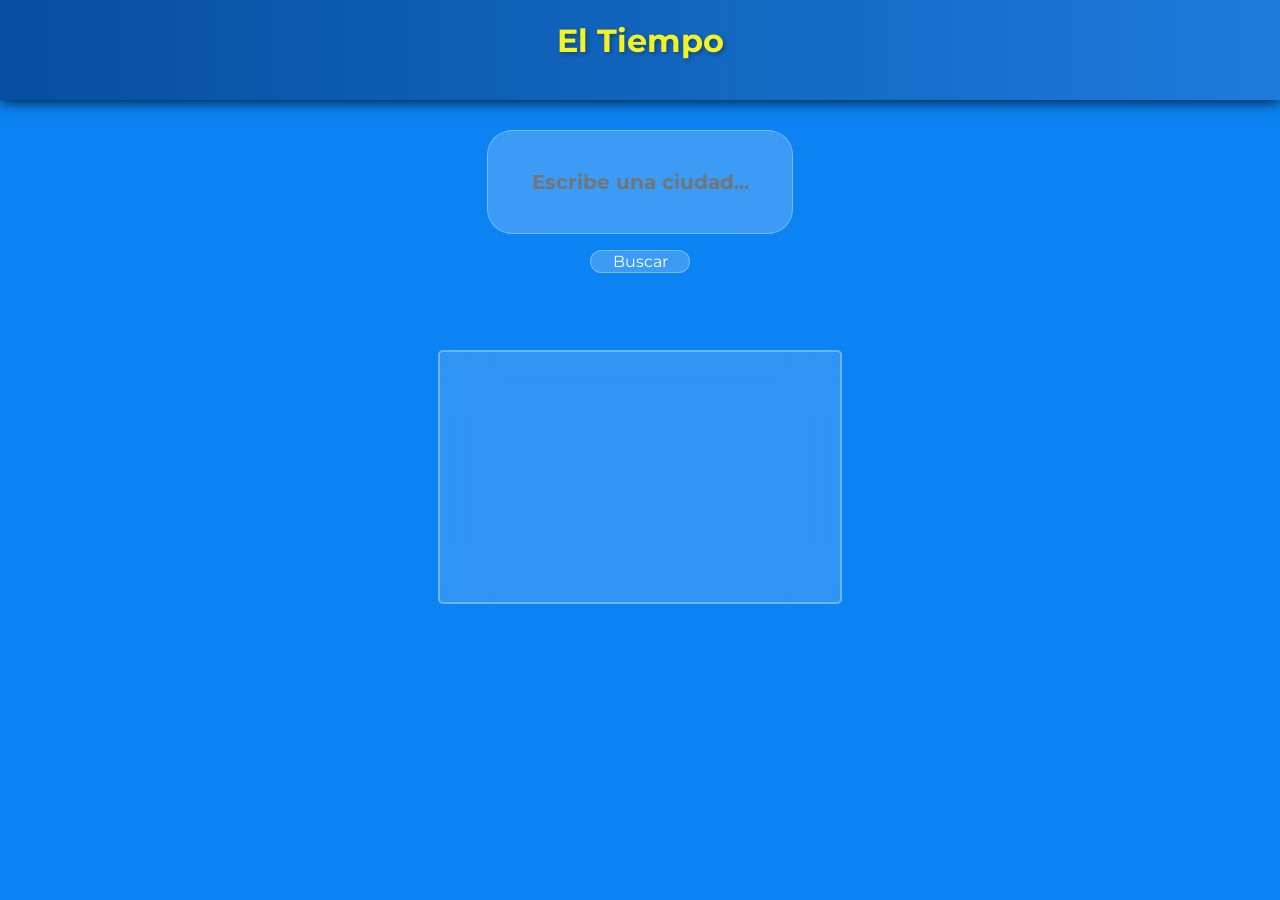
==== Index.html @ 018e481b "Rename App Clima/Index.html to Index.html" ====
<!DOCTYPE html>
<html lang="es">
<head>
    <title>El Tiempo</title>
    <meta charset="UTF-8">
    <meta name="viewport" content="width=device-width, initial-scale=1.0">
    <link rel="stylesheet" type="text/css" href="El_tiempo.css">
    <link href="https://fonts.googleapis.com/css2?family=Montserrat:wght@300;500;700&display=swap" rel="stylesheet">
</head>
<body>
    <div id="sup">
        <h1>El Tiempo</h1>
    </div>

    <div id="cuerpo">
        <input id="buscador" type="text" placeholder="Escribe una ciudad...">
        
        <input id="buscar" type="button" value="Buscar" onclick="buscarCiudad();">

        <div id="respuesta">
        </div>
    </div>

    <script src="El_tiempo.js"></script>
</body>
</html>
---- El_tiempo.css ----
/* ==========================================================================
   PROYECTO: El Tiempo
   AUTOR:    jjossuee008
   VERSION:  1.0
   ========================================================================== */

/* 1. Define la estetica de la base */
body{
    margin: 0;
}

/* 2. Define el estilo del texto de toda la pagina */
*{
    font-family: 'Montserrat', sans-serif;
}

/* 3. Define la estetica de la parte superior */
#sup{
    position: absolute;
    background: linear-gradient(to right, #064ea1, #1d7bda);

    width: 100%;
    height: 100px;
    z-index: 1000;
    box-shadow: 0 0 15px 0 ;

}
 /* 3.1 Define la estetica del titulo localizado en la parte superior */
#sup h1{
    position: relative;

    text-align: center;
    color: rgb(243, 243, 35);
    text-shadow: 2px 2px 4px rgba(0,0,0,0.3);
}

/* 4. Define la estetica de la parte central, donde aparecera la busqueda y resultado */
#cuerpo{
    display: flex;
    position: absolute;
    width: 100%;
    top: 100px;
    bottom: 0;
    background-color: rgb(11, 131, 243);
    align-items: center;
	justify-content: center;
}

/* 4.1 Define la estetica del cuadro de texto donde se indicara la localidad a buscar */
#buscador{
    position: absolute;
    text-align: center;
    

    background: rgba(255, 255, 255, 0.2); 
    
    
    backdrop-filter: blur(25px);
    -webkit-backdrop-filter: blur(10px); 
    
    
    border: 1px solid rgba(255, 255, 255, 0.3);
    border-radius: 25px;
    
    
    color: white;
    font-size: 20px;
    font-weight: bold;
    outline: none; 

    top: 30px;
    width: 300px;
    height: 100px;
}

/* 4.2 Define la estetica del boton que indicara al programa que empiece a buscar */
#buscar{
    position: absolute;
    text-align: center;
    

    background: rgba(255, 255, 255, 0.2); 
    
    backdrop-filter: blur(25px);
    -webkit-backdrop-filter: blur(10px); 
    
    
    border: 1px solid rgba(255, 255, 255, 0.3);
    border-radius: 25px;
    
    
    color: white;
    font-size: 16px;
    outline: none; 

    top: 150px;
    width: 100px;
}

/* 4.2.1 Define la estetica del boton cuando el cursos este sobre el */
#buscar:hover{
    background: rgba(127, 150, 152, 0.783); 
}

/* 4.3 Define la estetica del cuadro de resultado */
#respuesta{
    position: absolute;
    top: 250px;
    width: 400px;
    height: 250px;
    border: 2px solid rgba(255, 255, 255, 0.3);
    border-radius: 5px;
    box-shadow: 20px rgb(246, 255, 0);
    background: rgba(255, 255, 255, 0.15); 
    backdrop-filter: blur(25px);
}

/* 4.3.1 Define la estetica de los elementos que esten en el cudaro de resultado */
#respuesta *{
    color: white;
    text-align: center;
}

/* 4.3.2 Define la estetica de las imagenes que esten en el cuadro de busqueda */
#respuesta img{
    position: absolute;
    width: 100px;
    right: 150px;
}
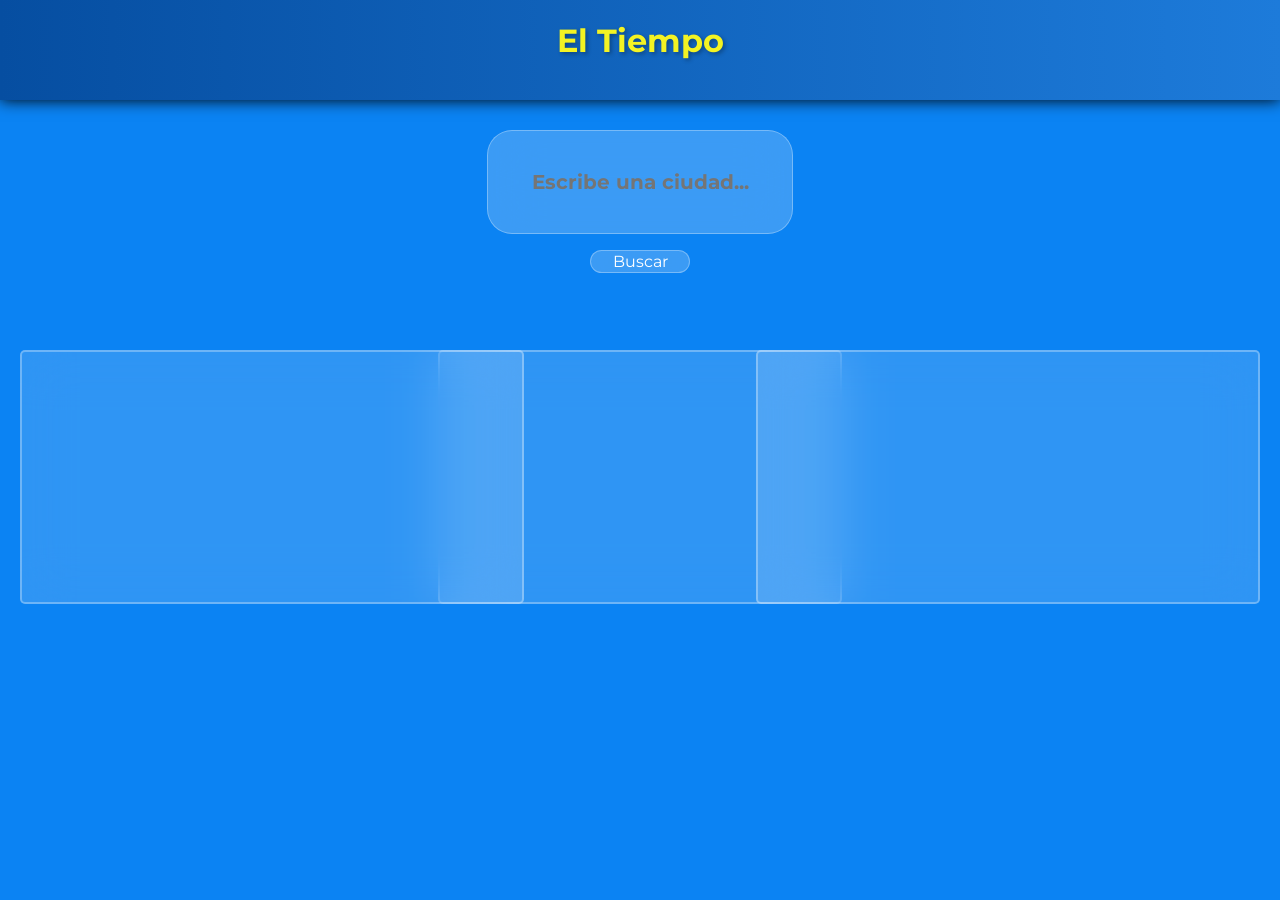
==== commit a2832a80: "Implementación y mejoras sobre las funcionen de la Web." ====
--- a/Index.html
+++ b/Index.html
@@ -1,26 +1,32 @@
-<!DOCTYPE html>
-<html lang="es">
-<head>
-    <title>El Tiempo</title>
-    <meta charset="UTF-8">
-    <meta name="viewport" content="width=device-width, initial-scale=1.0">
-    <link rel="stylesheet" type="text/css" href="El_tiempo.css">
-    <link href="https://fonts.googleapis.com/css2?family=Montserrat:wght@300;500;700&display=swap" rel="stylesheet">
-</head>
-<body>
-    <div id="sup">
-        <h1>El Tiempo</h1>
-    </div>
-
-    <div id="cuerpo">
-        <input id="buscador" type="text" placeholder="Escribe una ciudad...">
-        
-        <input id="buscar" type="button" value="Buscar" onclick="buscarCiudad();">
-
-        <div id="respuesta">
-        </div>
-    </div>
-
-    <script src="El_tiempo.js"></script>
-</body>
-</html>
+<!DOCTYPE html>
+<html lang="es">
+<head>
+    <title>El Tiempo</title>
+    <meta charset="UTF-8">
+    <meta name="viewport" content="width=device-width, initial-scale=1.0">
+    <link rel="stylesheet" type="text/css" href="El_tiempo.css">
+    <link href="https://fonts.googleapis.com/css2?family=Montserrat:wght@300;500;700&display=swap" rel="stylesheet">
+</head>
+<body>
+    <div id="sup">
+        <h1>El Tiempo</h1>
+    </div>
+
+    <div id="cuerpo">
+        <input id="buscador" type="text" placeholder="Escribe una ciudad...">
+        
+        <input id="buscar" type="button" value="Buscar" onclick="buscarCiudad();">
+
+        <div id="respuesta">
+        </div>
+
+
+        <div id="prediccion">
+        </div>
+
+        <div id="otrosDatos">
+        </div>
+    </div>
+    <script src="el_tiempo.js"></script>
+</body>
+</html>
--- a/El_tiempo.css
+++ b/El_tiempo.css
@@ -1,130 +1,198 @@
-/* ==========================================================================
-   PROYECTO: El Tiempo
-   AUTOR:    jjossuee008
-   VERSION:  1.0
-   ========================================================================== */
-
-/* 1. Define la estetica de la base */
-body{
-    margin: 0;
-}
-
-/* 2. Define el estilo del texto de toda la pagina */
-*{
-    font-family: 'Montserrat', sans-serif;
-}
-
-/* 3. Define la estetica de la parte superior */
-#sup{
-    position: absolute;
-    background: linear-gradient(to right, #064ea1, #1d7bda);
-
-    width: 100%;
-    height: 100px;
-    z-index: 1000;
-    box-shadow: 0 0 15px 0 ;
-
-}
- /* 3.1 Define la estetica del titulo localizado en la parte superior */
-#sup h1{
-    position: relative;
-
-    text-align: center;
-    color: rgb(243, 243, 35);
-    text-shadow: 2px 2px 4px rgba(0,0,0,0.3);
-}
-
-/* 4. Define la estetica de la parte central, donde aparecera la busqueda y resultado */
-#cuerpo{
-    display: flex;
-    position: absolute;
-    width: 100%;
-    top: 100px;
-    bottom: 0;
-    background-color: rgb(11, 131, 243);
-    align-items: center;
-	justify-content: center;
-}
-
-/* 4.1 Define la estetica del cuadro de texto donde se indicara la localidad a buscar */
-#buscador{
-    position: absolute;
-    text-align: center;
-    
-
-    background: rgba(255, 255, 255, 0.2); 
-    
-    
-    backdrop-filter: blur(25px);
-    -webkit-backdrop-filter: blur(10px); 
-    
-    
-    border: 1px solid rgba(255, 255, 255, 0.3);
-    border-radius: 25px;
-    
-    
-    color: white;
-    font-size: 20px;
-    font-weight: bold;
-    outline: none; 
-
-    top: 30px;
-    width: 300px;
-    height: 100px;
-}
-
-/* 4.2 Define la estetica del boton que indicara al programa que empiece a buscar */
-#buscar{
-    position: absolute;
-    text-align: center;
-    
-
-    background: rgba(255, 255, 255, 0.2); 
-    
-    backdrop-filter: blur(25px);
-    -webkit-backdrop-filter: blur(10px); 
-    
-    
-    border: 1px solid rgba(255, 255, 255, 0.3);
-    border-radius: 25px;
-    
-    
-    color: white;
-    font-size: 16px;
-    outline: none; 
-
-    top: 150px;
-    width: 100px;
-}
-
-/* 4.2.1 Define la estetica del boton cuando el cursos este sobre el */
-#buscar:hover{
-    background: rgba(127, 150, 152, 0.783); 
-}
-
-/* 4.3 Define la estetica del cuadro de resultado */
-#respuesta{
-    position: absolute;
-    top: 250px;
-    width: 400px;
-    height: 250px;
-    border: 2px solid rgba(255, 255, 255, 0.3);
-    border-radius: 5px;
-    box-shadow: 20px rgb(246, 255, 0);
-    background: rgba(255, 255, 255, 0.15); 
-    backdrop-filter: blur(25px);
-}
-
-/* 4.3.1 Define la estetica de los elementos que esten en el cudaro de resultado */
-#respuesta *{
-    color: white;
-    text-align: center;
-}
-
-/* 4.3.2 Define la estetica de las imagenes que esten en el cuadro de busqueda */
-#respuesta img{
-    position: absolute;
-    width: 100px;
-    right: 150px;
-}
-
+/* ==========================================================================
+   PROYECTO: El Tiempo
+   AUTOR:    jjossuee008
+   VERSION:  1.0
+   ========================================================================== */
+
+/* 1. Define la estetica de la base */
+body{
+    margin: 0;
+}
+
+/* 2. Define el estilo del texto de toda la pagina */
+*{
+    font-family: 'Montserrat', sans-serif;
+}
+
+/* 3. Define la estetica de la parte superior */
+#sup{
+    position: absolute;
+    background: linear-gradient(to right, #064ea1, #1d7bda);
+
+    width: 100%;
+    height: 100px;
+    z-index: 1000;
+    box-shadow: 0 0 15px 0 ;
+
+}
+ /* 3.1 Define la estetica del titulo localizado en la parte superior */
+#sup h1{
+    position: relative;
+
+    text-align: center;
+    color: rgb(243, 243, 35);
+    text-shadow: 2px 2px 4px rgba(0,0,0,0.3);
+}
+
+/* 4. Define la estetica de la parte central, donde aparecera la busqueda y resultado */
+#cuerpo{
+    display: flex;
+    position: absolute;
+    width: 100%;
+    top: 100px;
+    bottom: 0;
+    background-color: rgb(11, 131, 243);
+    align-items: center;
+	justify-content: center;
+}
+
+/* 4.1 Define la estetica del cuadro de texto donde se indicara la localidad a buscar */
+#buscador{
+    position: absolute;
+    text-align: center;
+    
+
+    background: rgba(255, 255, 255, 0.2); 
+    
+    
+    backdrop-filter: blur(25px);
+    -webkit-backdrop-filter: blur(10px); 
+    
+    
+    border: 1px solid rgba(255, 255, 255, 0.3);
+    border-radius: 25px;
+    
+    
+    color: white;
+    font-size: 20px;
+    font-weight: bold;
+    outline: none; 
+
+    top: 30px;
+    width: 300px;
+    height: 100px;
+}
+
+/* 4.2 Define la estetica del boton que indicara al programa que empiece a buscar */
+#buscar{
+    position: absolute;
+    text-align: center;
+    
+
+    background: rgba(255, 255, 255, 0.2); 
+    
+    backdrop-filter: blur(25px);
+    -webkit-backdrop-filter: blur(10px); 
+    
+    
+    border: 1px solid rgba(255, 255, 255, 0.3);
+    border-radius: 25px;
+    
+    
+    color: white;
+    font-size: 16px;
+    outline: none; 
+
+    top: 150px;
+    width: 100px;
+}
+
+/* 4.2.1 Define la estetica del boton cuando el cursos este sobre el */
+#buscar:hover{
+    background: rgba(127, 150, 152, 0.783); 
+}
+
+/* 4.3 Define la estetica del cuadro de resultado */
+#respuesta{
+    position: absolute;
+    top: 250px;
+    width: 400px;
+    height: 250px;
+    border: 2px solid rgba(255, 255, 255, 0.3);
+    border-radius: 5px;
+    box-shadow: 20px rgb(246, 255, 0);
+    background: rgba(255, 255, 255, 0.15); 
+    backdrop-filter: blur(25px);
+}
+
+/* 4.3.1 Define la estetica de los elementos que esten en el cudaro de resultado */
+#respuesta *{
+    color: white;
+    text-align: center;
+}
+
+/* 4.3.2 Define la estetica de las imagenes que esten en el cuadro de busqueda */
+#respuesta img{
+    position: absolute;
+    width: 100px;
+    right: 150px;
+}
+
+#prediccion {
+    position: absolute;
+    top: 250px;
+    left: 20px;
+    width: 500px;
+    height: 250px;
+    border: 2px solid rgba(255, 255, 255, 0.3);
+    border-radius: 5px;
+    background: rgba(255, 255, 255, 0.15); 
+    backdrop-filter: blur(25px);
+}
+
+
+#prediccion table{
+    position: relative;
+    top: 30px;
+    width: 100%;
+    max-width: 300px;
+    color: white;
+}
+
+#prediccion th, #prediccion td {
+    padding: 10px;
+    text-align: center;
+}
+
+#prediccion td img {
+    width: 100px;
+    height: auto;
+    margin-bottom: 5px;
+}
+
+#otrosDatos{
+    position: absolute;
+    top: 250px;
+    right: 20px;
+
+    width: 500px;
+    height: 250px;
+
+    border: 2px solid rgba(255, 255, 255, 0.3);
+    border-radius: 5px;
+    background: rgba(255, 255, 255, 0.15); 
+    backdrop-filter: blur(25px);
+
+}
+
+#otrosDatos h5{
+    position: relative;
+    color: white;
+    top: 10px;
+    
+    text-align: center;
+    font-weight: bold;
+}
+
+
+#otrosDatos p{
+    position: relative;
+    color: white;
+    top: 40px;
+    left: 20px;
+    
+    text-align: justify;
+    font-weight: bold;
+}
+
+
